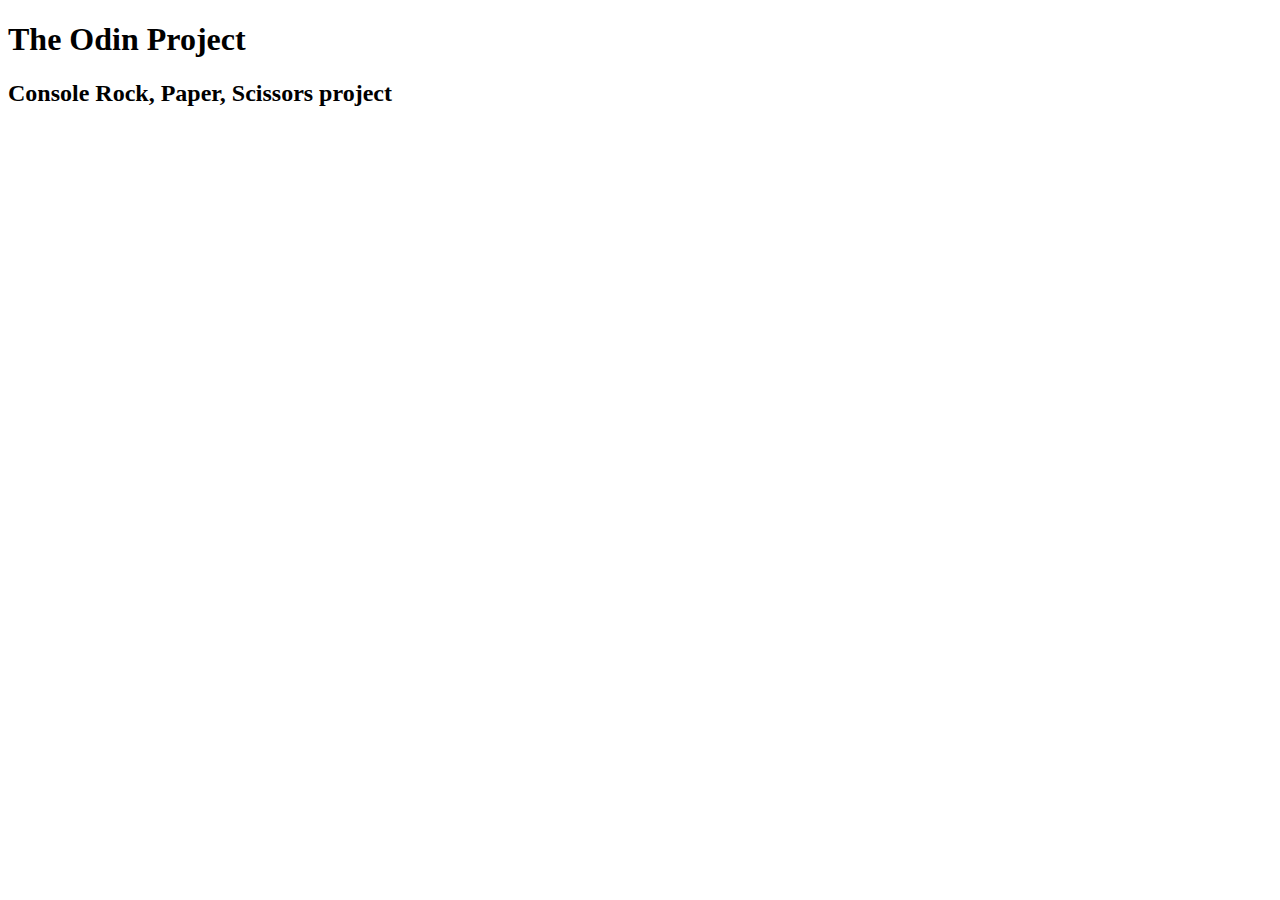
==== TOP-rock-paper-scissors/index.html @ 275dffbf "Added header and linked JS script" ====
<!DOCTYPE html>
<html lang="en">
<head>
    <meta charset="UTF-8">
    <meta http-equiv="X-UA-Compatible" content="IE=edge">
    <meta name="viewport" content="width=device-width, initial-scale=1.0">
    <title>Document</title>
    <script src=""></script>
</head>
<body>
    <div class="main">
        <h1>The Odin Project</h1>
        <h2>Console Rock, Paper, Scissors project</h2>
    </div>
</body>
</html>
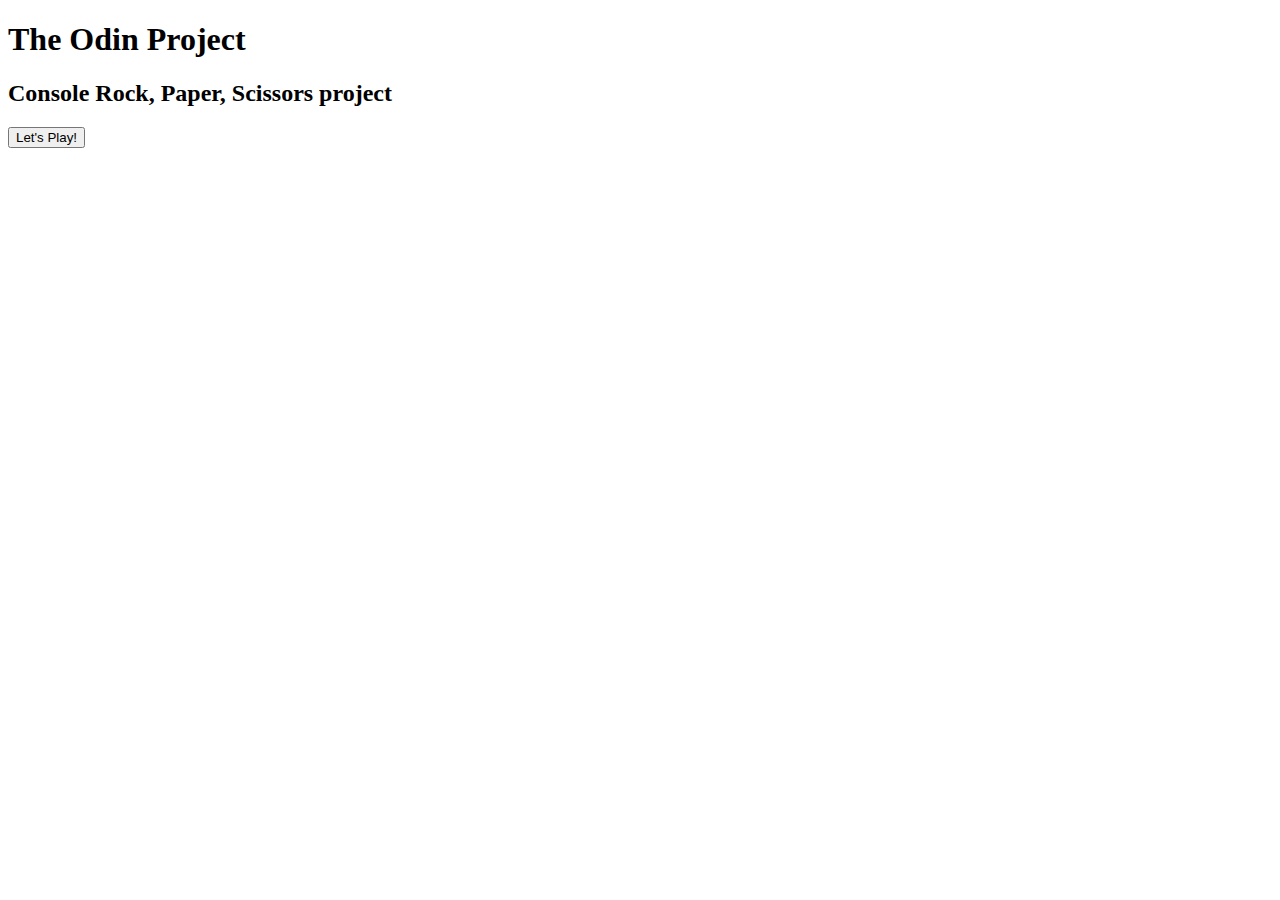
==== commit 6a2626f0: "slight changes to hwlp with project, all functional" ====
--- a/TOP-rock-paper-scissors/index.html
+++ b/TOP-rock-paper-scissors/index.html
@@ -5,12 +5,16 @@
     <meta http-equiv="X-UA-Compatible" content="IE=edge">
     <meta name="viewport" content="width=device-width, initial-scale=1.0">
     <title>Document</title>
-    <script src=""></script>
+    <script src="script.js" defer></script>
 </head>
 <body>
     <div class="main">
         <h1>The Odin Project</h1>
         <h2>Console Rock, Paper, Scissors project</h2>
+        <input type="button" onclick="getUserChoice()" value="Let's Play!">
+    </div>
+    <div class="result">
+        <p id="first"></p>
     </div>
 </body>
 </html>